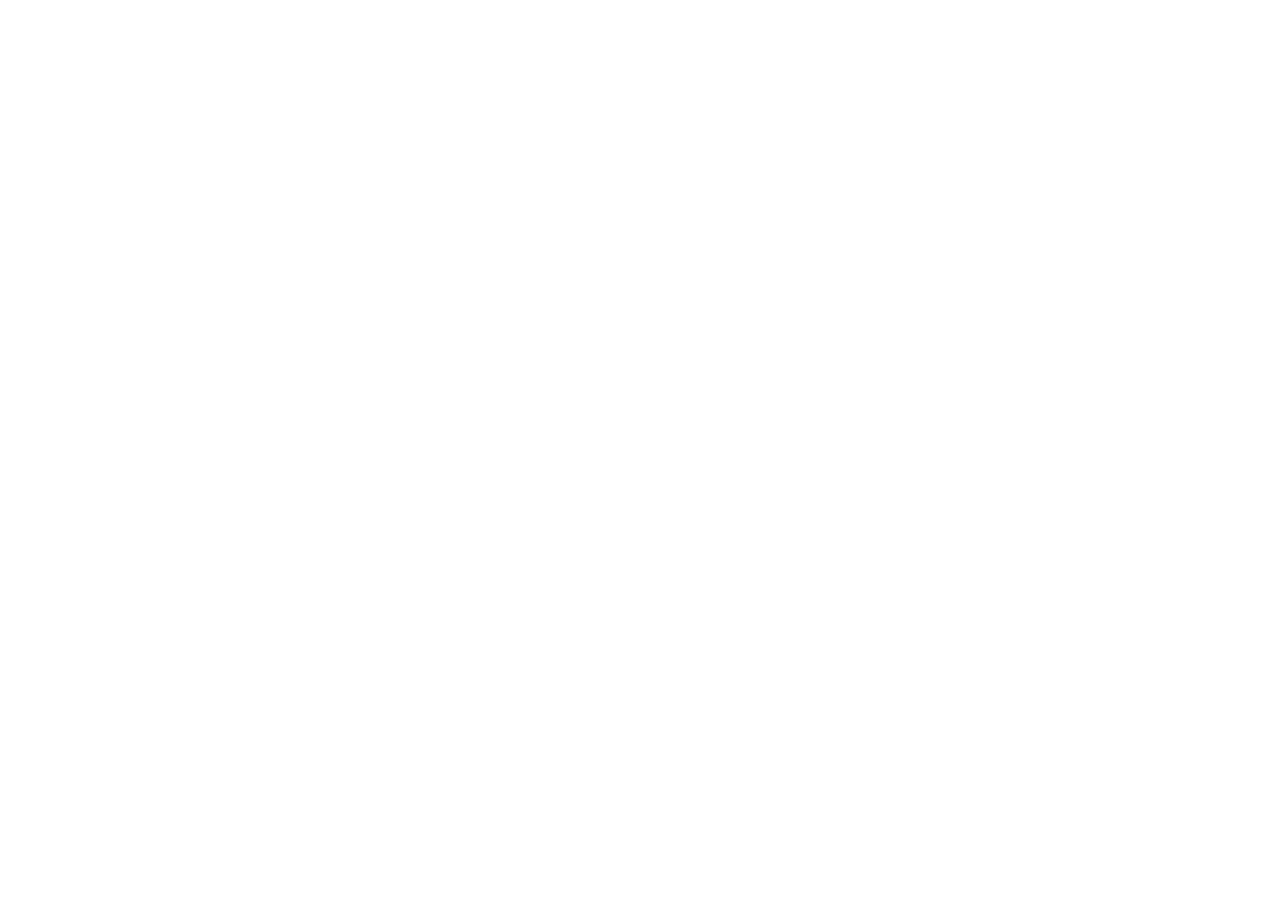
==== index.html @ aa8fc469 "d" ====
<!DOCTYPE html>
<html lang="pt-br">
<head>
    <meta charset="UTF-8">
    <meta name="viewport" content="width=device-width, initial-scale=1.0">
    <title>Só bra</title>
</head>
<body>
    
</body>
</html>
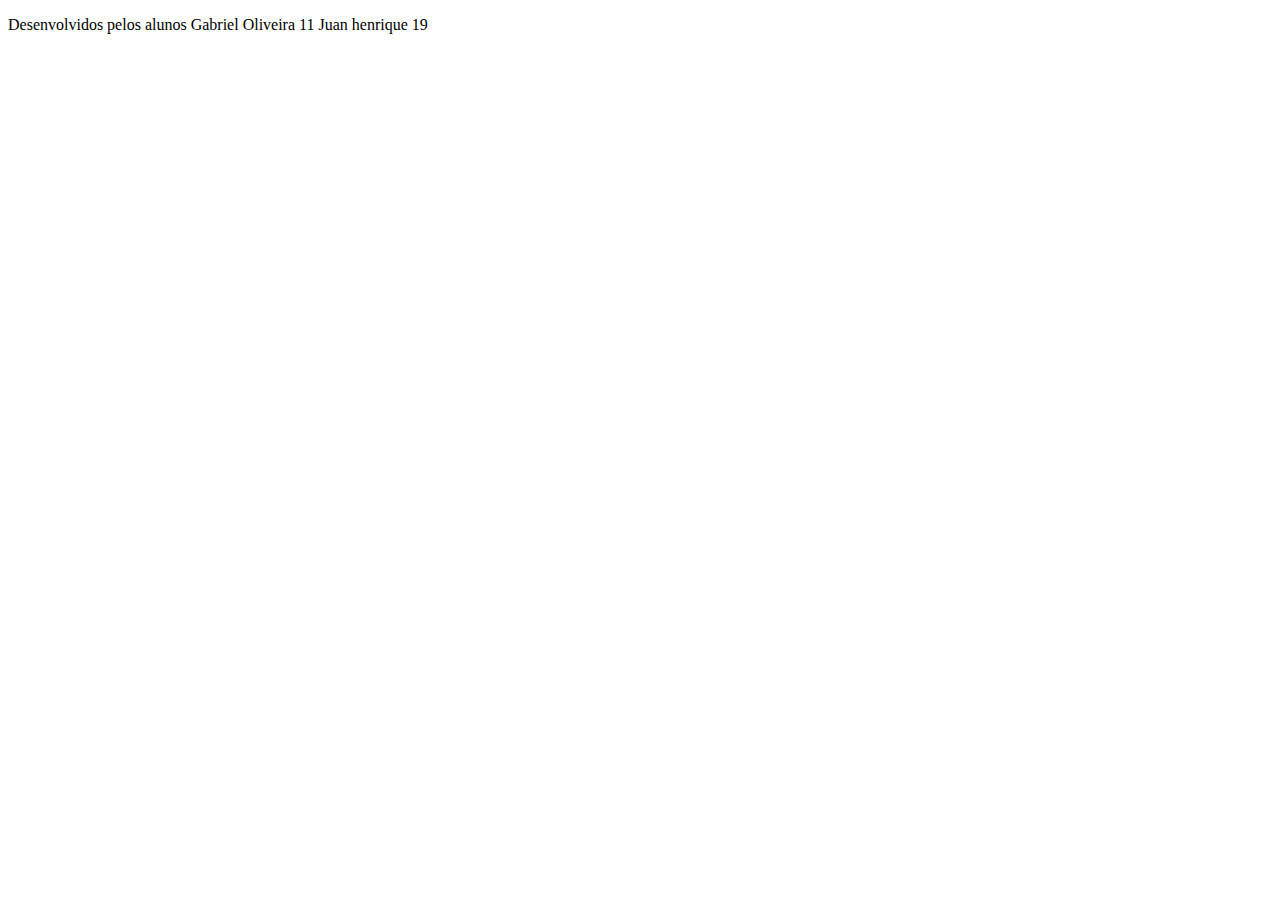
==== commit 883d84f7: "d" ====
--- a/index.html
+++ b/index.html
@@ -3,9 +3,15 @@
 <head>
     <meta charset="UTF-8">
     <meta name="viewport" content="width=device-width, initial-scale=1.0">
+    <link rel="stylesheet" href="style.css">
     <title>Só bra</title>
 </head>
 <body>
-    
+    <section id="container">
+
+    </section>
+    <footer>
+<p> Desenvolvidos pelos alunos Gabriel Oliveira 11 Juan henrique 19</p>
+    </footer>
 </body>
 </html>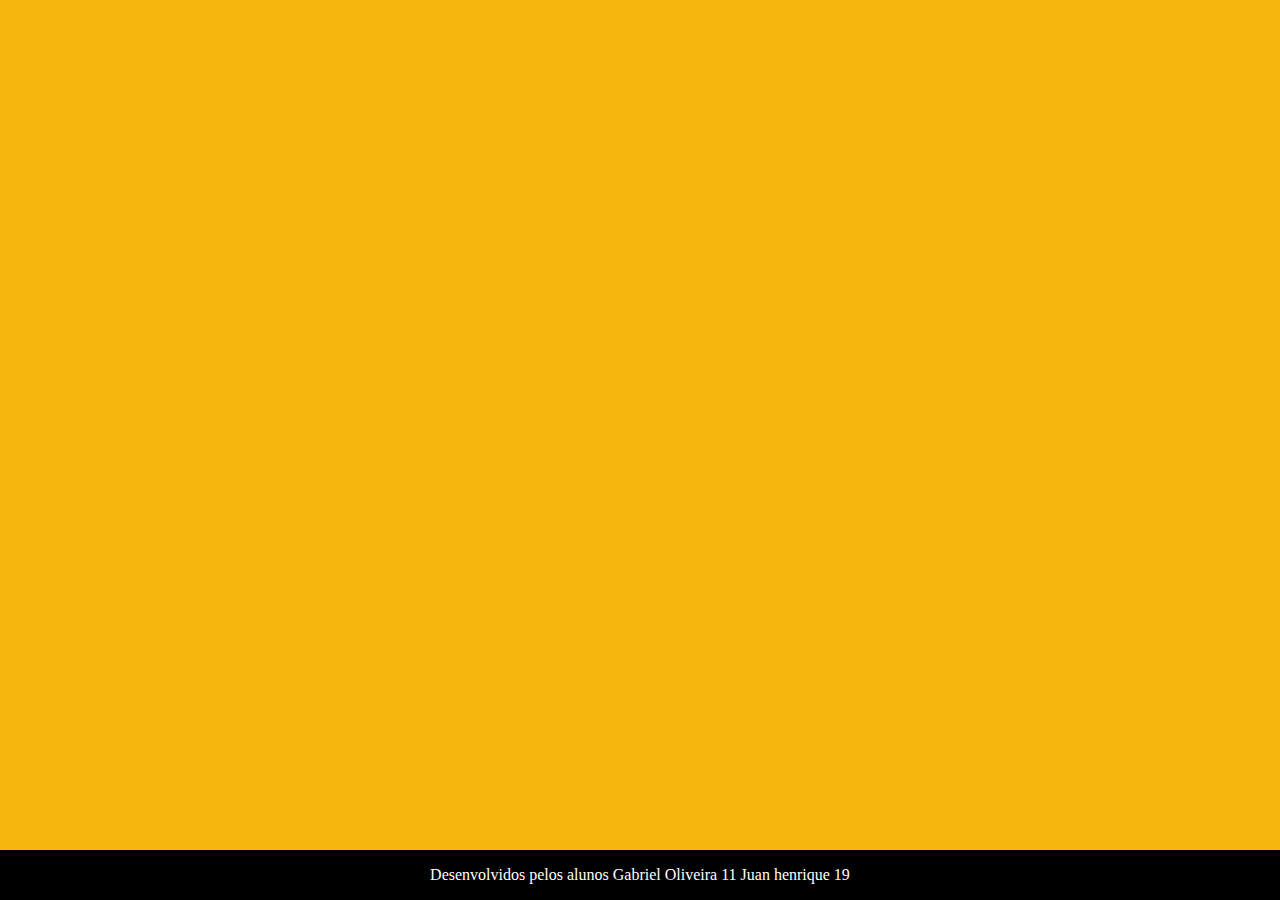
==== commit 000fad10: "d" ====
--- a/index.html
+++ b/index.html
@@ -13,5 +13,7 @@
     <footer>
 <p> Desenvolvidos pelos alunos Gabriel Oliveira 11 Juan henrique 19</p>
     </footer>
+
+    <script src="perguntas.js"></script>
 </body>
 </html>--- a/style.css
+++ b/style.css
@@ -0,0 +1,22 @@
+:root{
+ --fundo: #f6b60d;
+ --cor-frente: #372800;
+ --cor-verso: #006400;
+ --destaque: #c94e15;
+ --preto: #000000;
+ --branco: #ffffff;
+}
+
+body{
+background-color: var(--fundo);
+margin: 0%;
+}
+
+footer{
+ position: fixed;
+ bottom: 0;
+ background-color: var(--preto);
+ color: var(--branco);
+ width: 100%;
+ text-align: center;
+}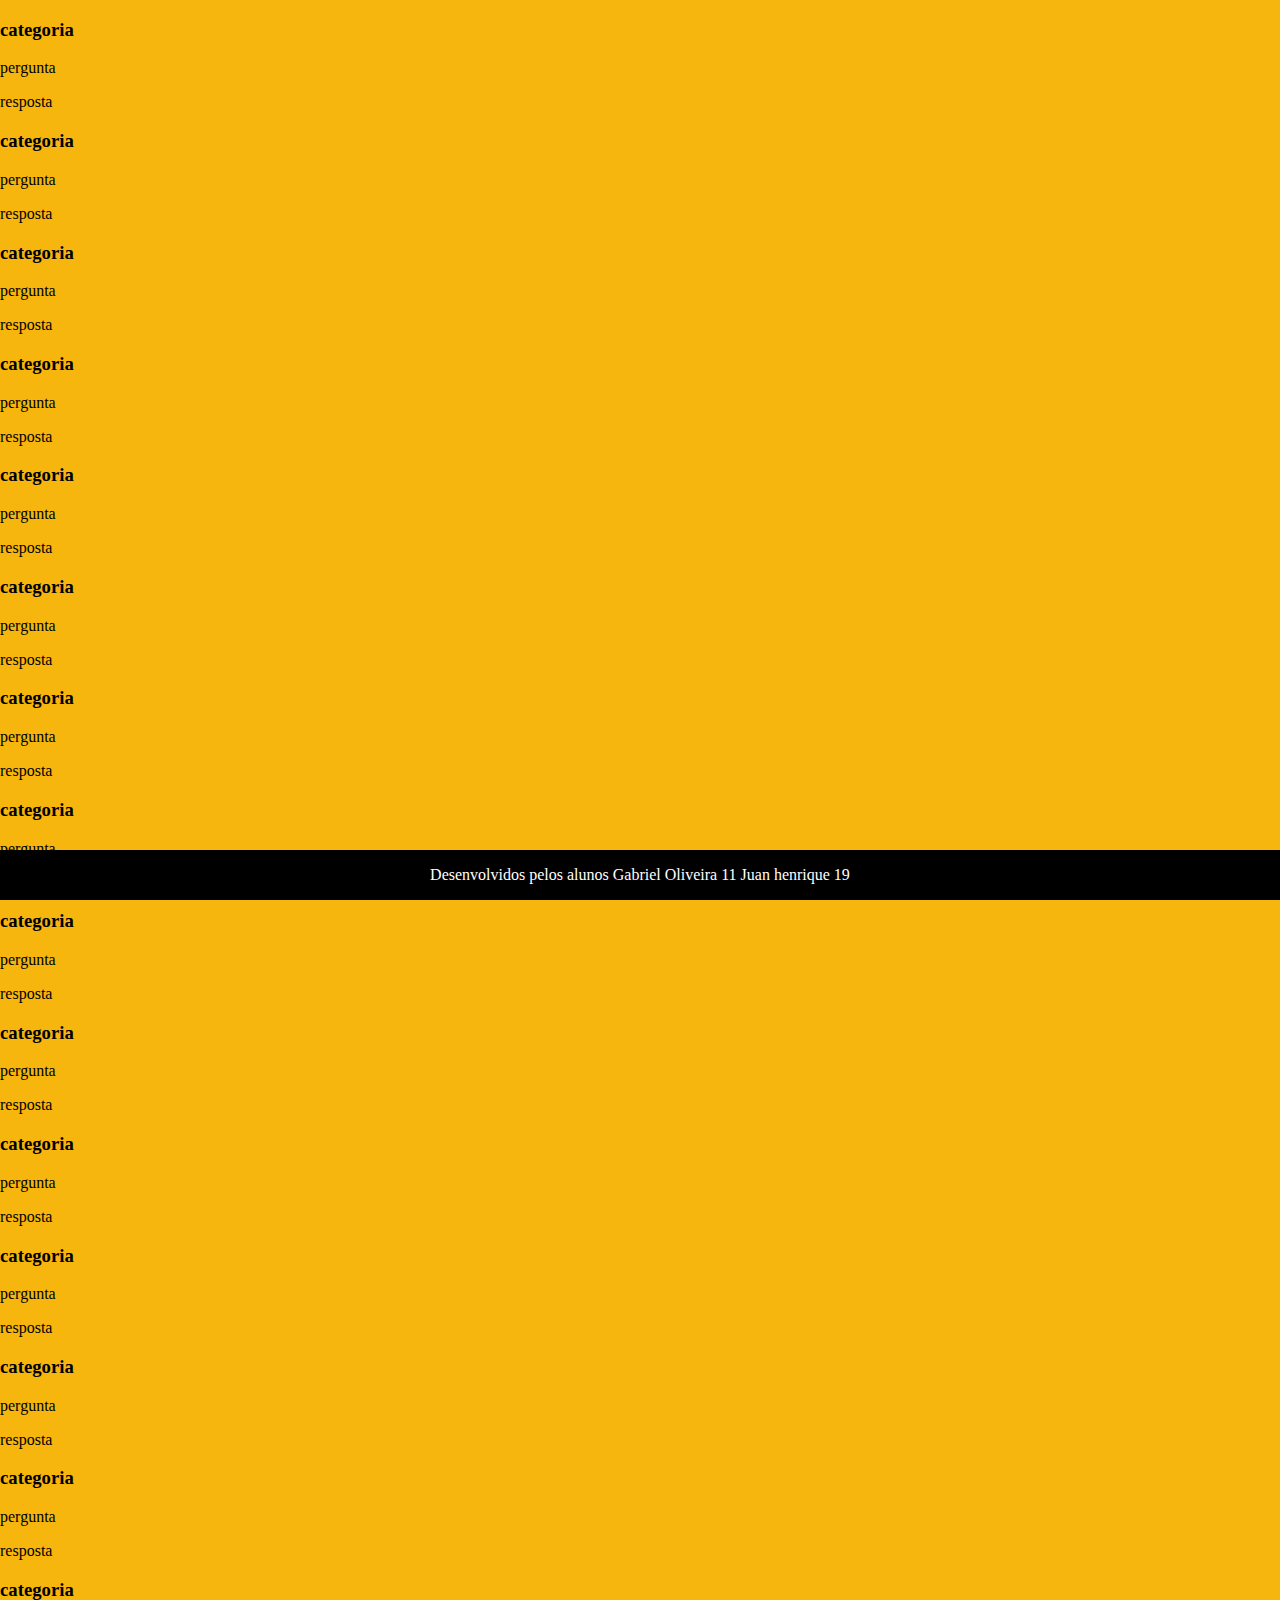
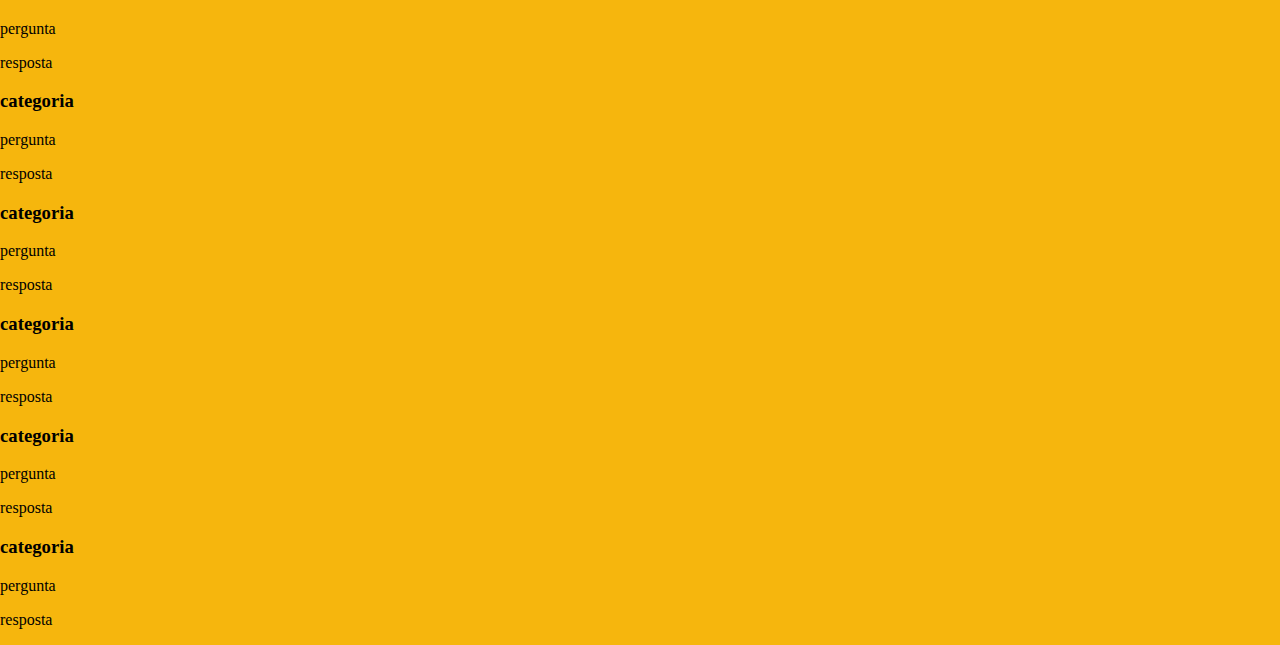
==== commit 434e9d7c: "a" ====
--- a/index.html
+++ b/index.html
@@ -13,7 +13,7 @@
     <footer>
 <p> Desenvolvidos pelos alunos Gabriel Oliveira 11 Juan henrique 19</p>
     </footer>
-
+    <script src="main.js"></script>
     <script src="perguntas.js"></script>
 </body>
-</html>+</html>
